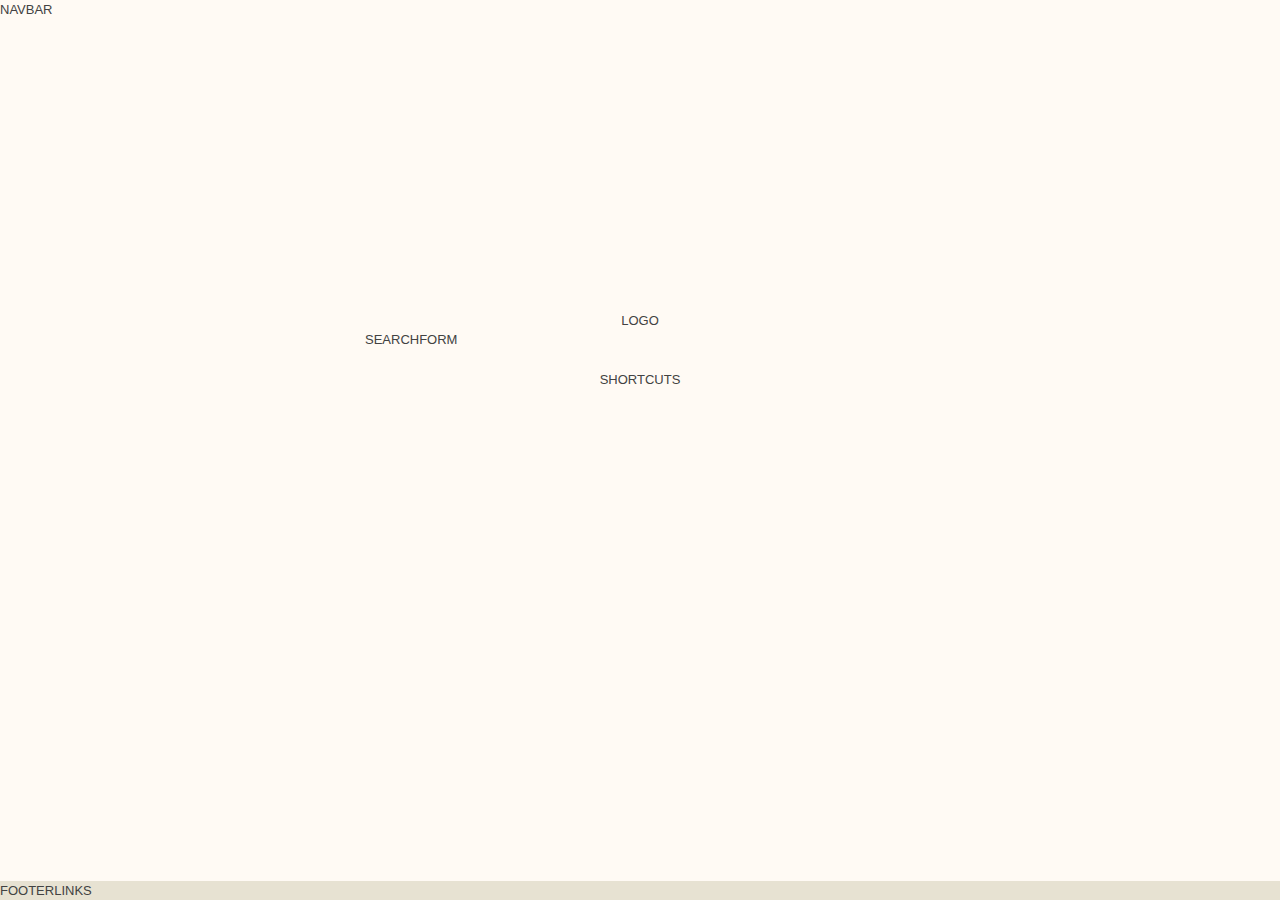
==== index1.html @ a366fc23 "update, should be the last but who knows" ====
<!--
This is iteration *1/5* 
from my personal 5 step design process for any 
webpage/website I try to develop. My 5 step design 
process is normally my starting point when deciding 
an idea or project is something I'd like to try and 
deploy.For more explanation behind my process, go 
ahead and check out the README file on this github repo.

Iteration *1/5*:Layout(our blueprint & foundation)
    : creating parent containers/divs that can act as our sections
-->

<!DOCTYPE html>
<html>
    <head>
        <title>Google</title>
        <meta charset="UTF-8">
        <meta name="description" content="Project replica of the Google homepage with only html and css">
        <meta name="keywords" content="HTML, CSS">
        <meta name="author" content="Renzino">
        <meta name="viewport" content="width=device-width, initial-scale=1.0">
        <link rel="stylesheet" type="text/css" href="style4.css">
        <link rel="stylesheet" type="text/css" href="/fontawesome/all.css">
    </head>
    <body>
        <div id="container">
            <div id="viewport">
                <div id="navbar">
                    NAVBAR <!--placeholder-->
                </div>
                <div id="logo">
                    LOGO <!--placeholder-->
                </div>
                <form>
                    <div id="searchform">
                        SEARCHFORM <!--placeholder-->
                    </div>
                    <div id="shortcuts">
                        SHORTCUTS <!--placeholder-->
                    </div>
                </form>    
                <div id="footerlinks">
                    FOOTERLINKS <!--placeholder-->
                </div>
            </div>
        </div>
    </body>
</html>
---- style4.css ----
/*
This is iteration *4/5* 
from my personal 5 step design process for any 
webpage/website I try to develop. My 5 step design 
process is normally my starting point when deciding 
an idea or project is something I'd like to try and 
deploy.For more explanation behind my process, go 
ahead and check out the README file on this github repo.

Iteration *4/5*:Refine(making sure everything is as desired, 
                no matter the viewport)
    : adding visual refinements 
    : checking all viewports 
    : adding medias if necessary
-----------------------------------------------------------------
- Legend: "[empty comment]" = new from previous                 - 
-         " (+) " = added a property to an existing element     -
-         " (-) " = deleted a property from an existing element -
-----------------------------------------------------------------
*/

html, body {
    background-color: #fffaf4; 
    color: #424242;
    font-family: Arial, Helvetica, sans-serif;
    font-size: small;
    font-weight: 300;
    line-height: 1.5;
    height: 100vh;
   }
*{
    font-family: inherit;
    line-height: inherit;
    text-decoration: none;
    color: inherit;
    padding: 0;
    margin: 0;
}
img{
    object-fit: cover;
    width: 100%;
    height: inherit;
}
/**/
/*This styles the input text while typing within the input*/
input[type="search"]{
    text-align: center;
}
#container{
    display: block;
}
#viewport{
    position: relative;
    display: flex;
    flex-direction: column;
    justify-content: center;
    width: 100%;
    height: 100vh;
}
#navbar{
    position: absolute;
    top: 0;
    display: block;
    width: 100%;
}
.navbar_left{
    float: left;
    padding: 26px 0 10px 10px;
}
.navbar_left>a{
    padding-left: 8px;
}
.navbar_right{
    float: right;
    padding: 10px;
}
.navbar_right>a{
    padding-right: 8px;
}
.navbar_righticon{
    font-size: 26px;
}
#logo{
    display: block;
    justify-content: center;
    max-width: 410px;
    margin: 0 auto;
}
#searchform{
    display: block;
    justify-content: center;
    max-width: 550px;
    margin: 0 auto;
    width: 100%;
}
#searchform>i{
    position: absolute;
    padding: 10px 0 0 12px;
    font-size: 18px;
    opacity: 0.7;
}
/* (+) ; (-) */
.searchform_input{
    padding: 10px;
    border-style: none;
    border-radius: 45px 45px 45px 45px;
    width: 100%;
    box-shadow: rgb(192, 192, 192) 0 2px 12px;/**/
}
/**/
.searchform_input::placeholder{
    text-align: center;
    font-style: italic;
}
/**/
.searchform_input:focus{
    outline: none;
    box-shadow: rgb(192, 192, 192) 0 2px 12px;
}
#shortcuts{
    margin: 20px 70px 200px 70px;
    text-align: center;
}
/* (+) */
#shortcuts>button{
    margin: 4px;
    padding: 6px;
    border-radius: 5px;
    border-style: none;
    background-color: #ffffff;
    box-shadow: rgb(192, 192, 192) 0 2px 12px;/**/
}
/* (+) */
#footerlinks{
    position: absolute;
    bottom: 0;
    display: block;
    width: 100%;
    background-color: #e7e2d2;/**/
}
.footerlinks_left{
    float: left;
}
.footerlinks_left>a{
    padding-left: 10px;
}
.footerlinks_right{
    float: right;
}
.footerlinks_right>a{
    padding-right: 10px;
}
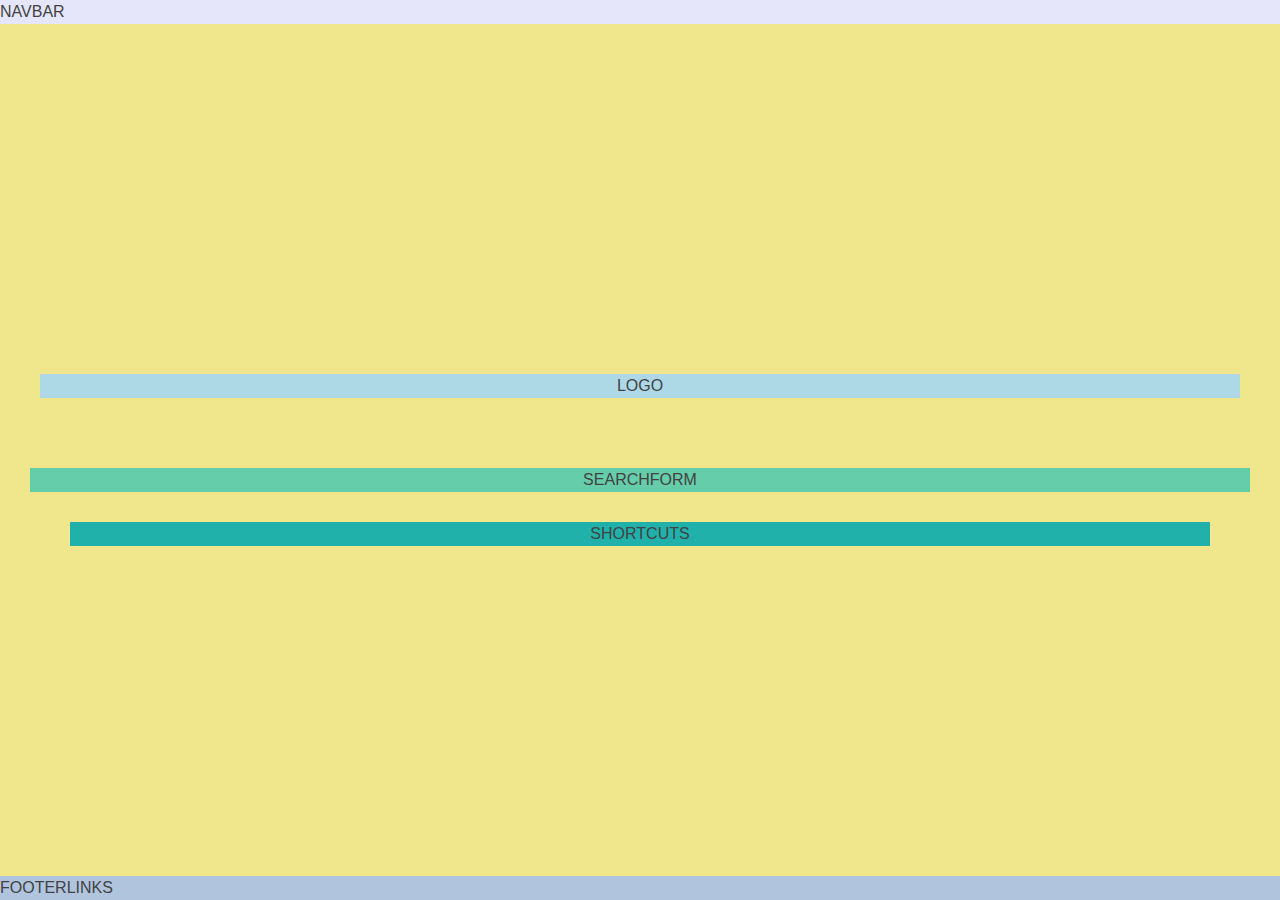
==== commit b5f13c6a: "Working on the README" ====
--- a/index1.html
+++ b/index1.html
@@ -20,7 +20,7 @@
         <meta name="keywords" content="HTML, CSS">
         <meta name="author" content="Renzino">
         <meta name="viewport" content="width=device-width, initial-scale=1.0">
-        <link rel="stylesheet" type="text/css" href="style4.css">
+        <link rel="stylesheet" type="text/css" href="style1.css">
         <link rel="stylesheet" type="text/css" href="/fontawesome/all.css">
     </head>
     <body>
--- a/style1.css
+++ b/style1.css
@@ -0,0 +1,87 @@
+/*
+This is iteration *1/5* 
+from my personal 5 step design process for any 
+webpage/website I try to develop. My 5 step design 
+process is normally my starting point when deciding 
+an idea or project is something I'd like to try and 
+deploy.For more explanation behind my process, go 
+ahead and check out the README file on this github repo.
+
+Iteration *1/5*:Layout(our blueprint & foundation)
+    : setting our foundation properties, visualizing our sections
+    and placing them within the desired area of our viewport 
+*/
+
+html, body {/*foundation properties*/
+    background-color: #fffaf4; 
+    color: #424242;
+    font-family: Arial, Helvetica, sans-serif;
+    font-size: 100%;
+    font-weight: 300;
+    line-height: 1.5;
+    height: 100vh;
+}
+*{/*foundation properties*/
+    font-family: inherit;
+    line-height: inherit;
+    text-decoration: none;
+    color: inherit;
+    padding: 0;
+    margin: 0;
+}
+#container{
+    display: block;
+}
+#viewport{
+    position: relative;
+    display: flex;
+    flex-direction: column;
+    justify-content: center;
+    width: 100%;
+    height: 100vh;
+
+    /*non-essentials*/
+    background-color: khaki;
+}
+/*This keeps the navbar at the top of the viewport*/
+#navbar{
+    position: absolute;
+    top: 0;
+    display: block;
+    width: 100%;
+
+    /*non-essentials*/
+    background-color: lavender;
+}
+#logo{
+    display: block;
+    margin: 40px;
+
+    /*non-essentials*/
+    text-align: center;
+    background-color: lightblue;
+}
+#searchform{
+    margin: 30px;
+
+    /*non-essentials*/
+    text-align: center;
+    background-color: mediumaquamarine;
+}
+#shortcuts{
+    margin: 20px 70px;
+
+    /*non-essentials*/
+    text-align: center;
+    background-color: lightseagreen;
+}
+/*This keeps the footerlinks at the bottom of the viewport*/
+#footerlinks{
+    position: absolute;
+    bottom: 0;
+    display: block;
+    width: 100%;
+
+    /*non-essentials*/
+    background-color: lightsteelblue;
+}